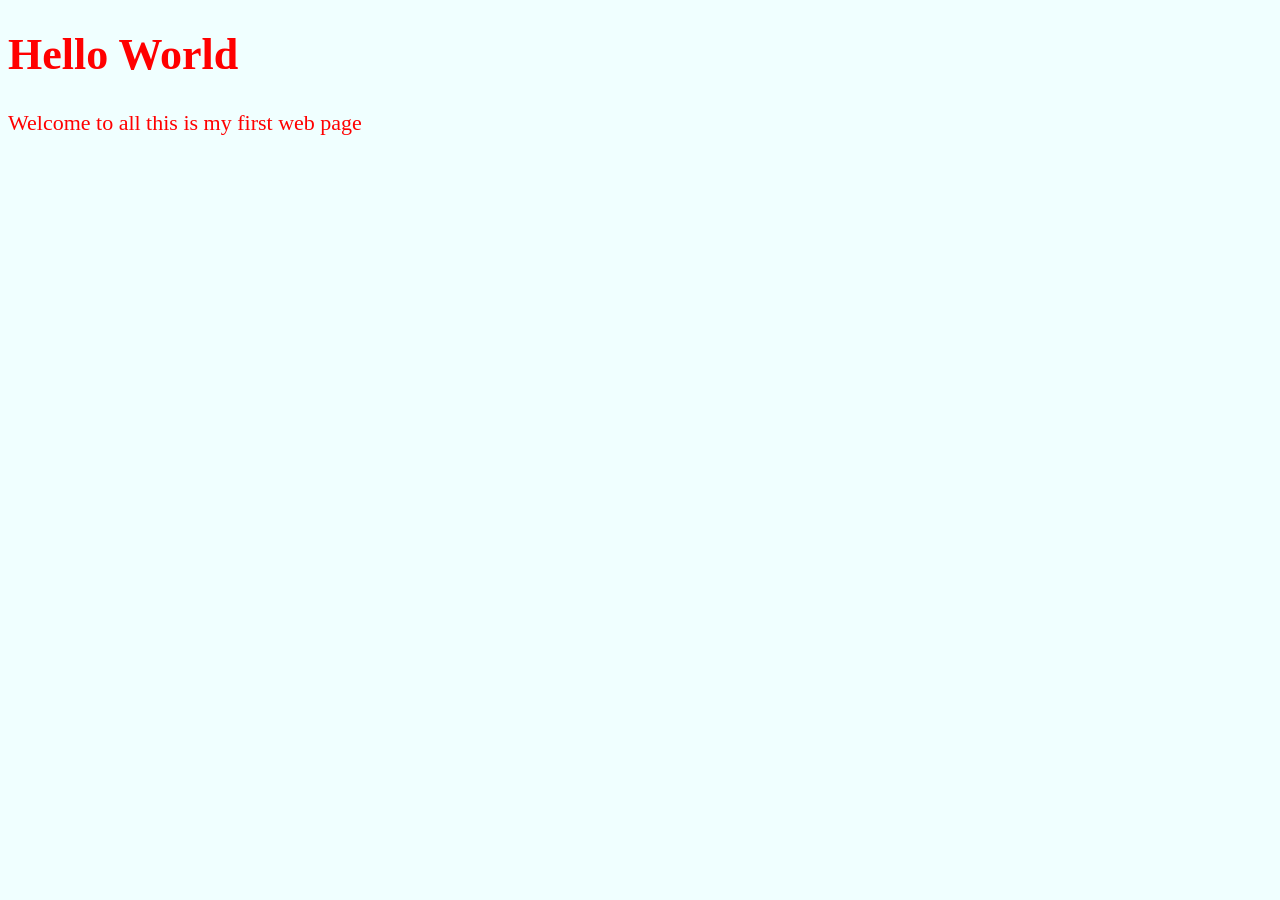
==== 01_lesson/index.html @ acb06335 "Add files via upload" ====
<!DOCTYPE html>

<html lang="en">
    <head>
        <meta charset="UTF-8">
        <meta name="author" content="Adarsh Y">
        <meta name="description" content="hey hello good morning to all welcome to out htm tutorial">
        <title>
            This is my first web page so Welcome to all
        </title>
        <link rel="icon" href="html.png" type="image/x-icon">
        <link rel="stylesheet" href="main.css" type="text/css">
    </head>
    <body>
        <h1>
            Hello World
        </h1>
        <p>
            Welcome to all this is my first web page
        </p>
    </body>
</html>
---- 01_lesson/main.css ----
html{
    font-size: 22px;

}
body{
    background-color: azure;
    color: red;
}
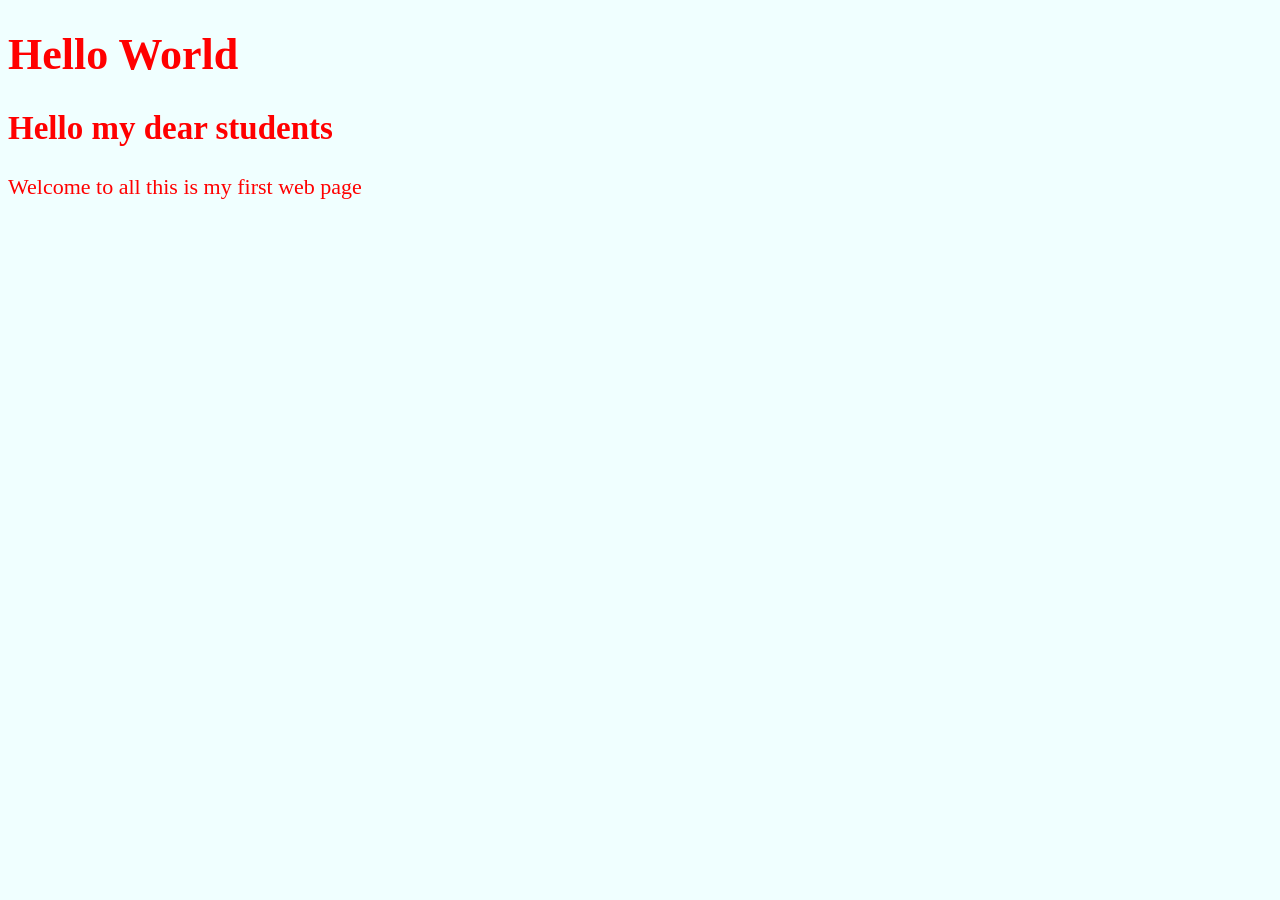
==== commit a3d12051: "files updated correlty" ====
--- a/01_lesson/index.html
+++ b/01_lesson/index.html
@@ -15,6 +15,9 @@
         <h1>
             Hello World
         </h1>
+        <h2>
+            Hello my dear students
+        </h2>
         <p>
             Welcome to all this is my first web page
         </p>
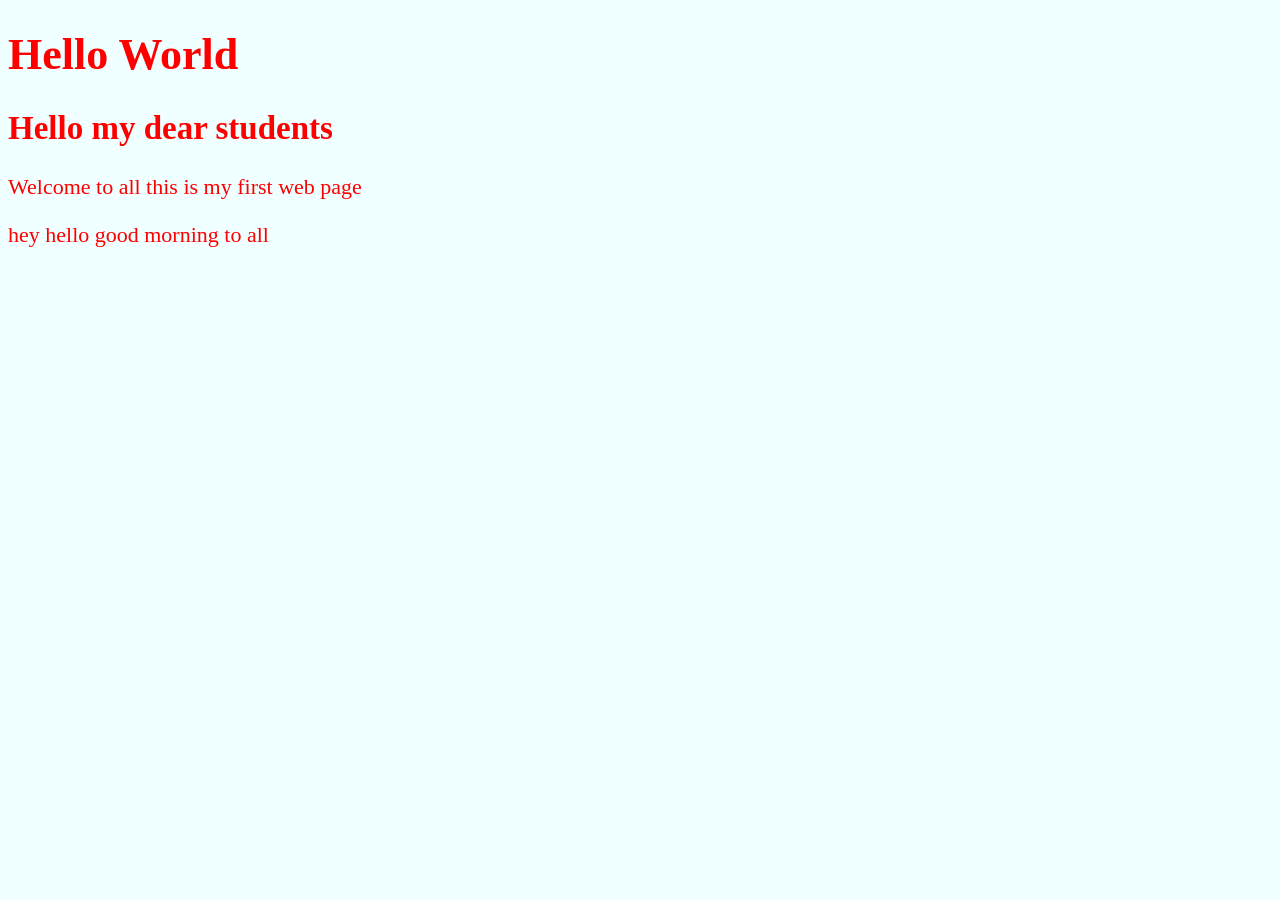
==== commit c849e09f: "everthing is ok now" ====
--- a/01_lesson/index.html
+++ b/01_lesson/index.html
@@ -22,4 +22,7 @@
             Welcome to all this is my first web page
         </p>
     </body>
+    <p>
+        hey hello good morning to all
+    </p>
 </html>
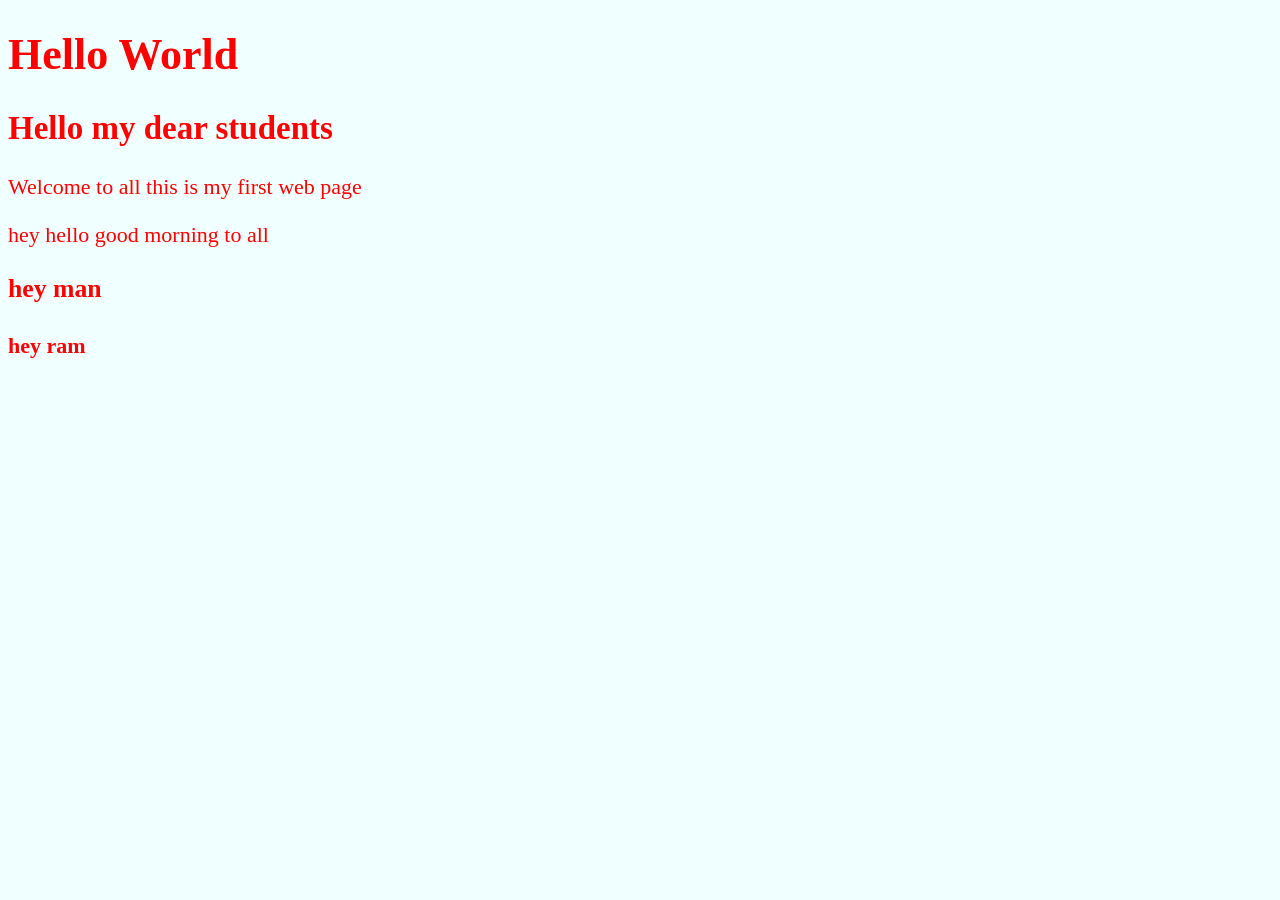
==== commit 7dc668e7: "ok" ====
--- a/01_lesson/index.html
+++ b/01_lesson/index.html
@@ -25,4 +25,6 @@
     <p>
         hey hello good morning to all
     </p>
+    <h3>hey man</h3>
+    <h4>hey ram</h4>
 </html>
